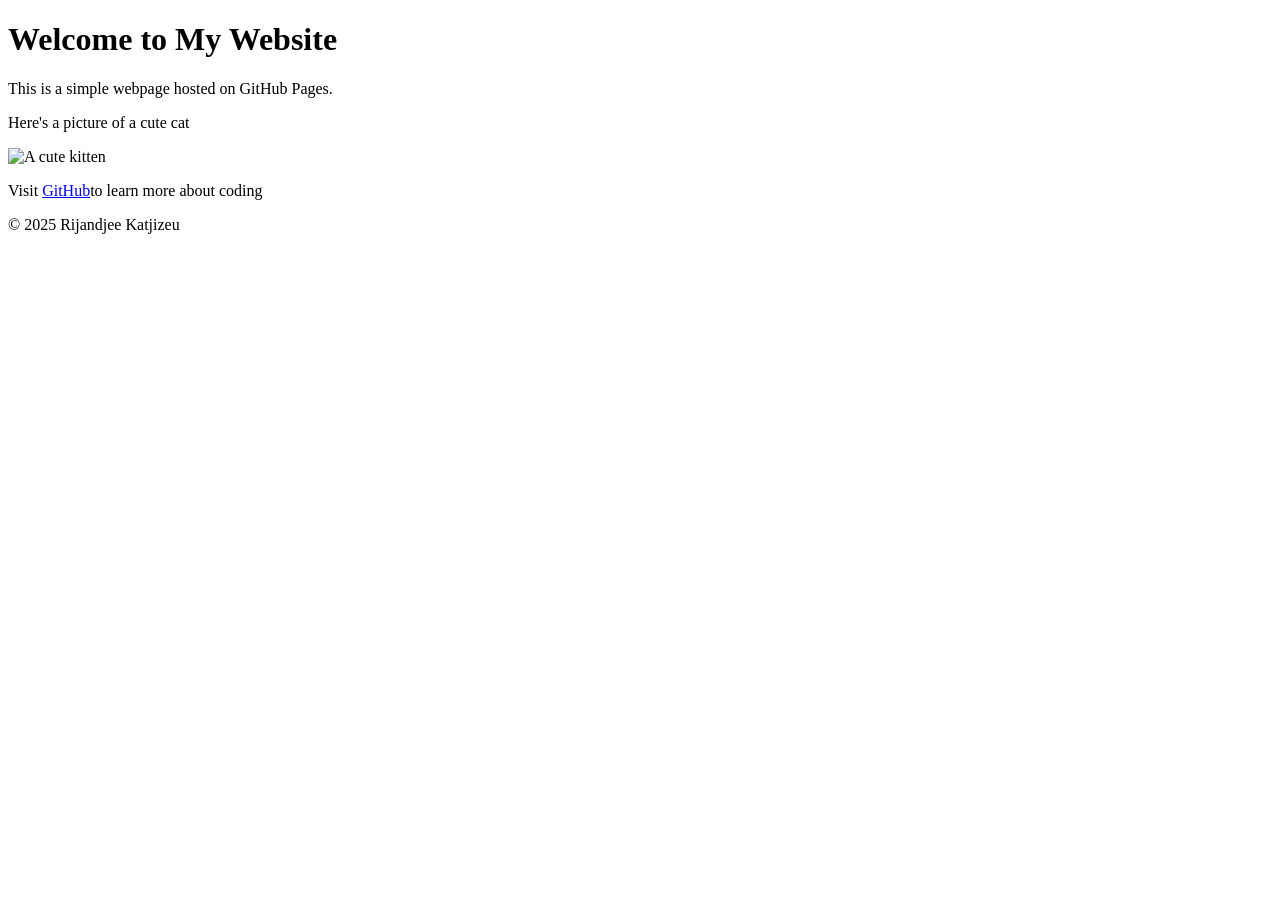
==== index.html @ 59c08bfe "Add files via upload Initial commit: Added simple HTML page" ====
<!DOCTYPE html>
<html lang="en">
<head>
    <meta charset="UTF-8">
    <meta name="viewport" content="width=device-width, initial-scale=1.0">
    <title>My First GitHub Page</title>
</head>
<body>
    <header>
        <h1>Welcome to My Website</h1>
    </header>
    
    <main>
        <p>This is a simple webpage hosted on GitHub Pages.</p>
        <p>Here's a picture of a cute cat</p>
        <img src="https://placecats.com/300/200" alt="A cute kitten">

        <p>Visit <a href="https://github.com">GitHub</a>to learn more about coding</p>
     </main>

     <footer>
        <p>&copy; 2025 Rijandjee Katjizeu</p>
    </footer>

</body>
</html
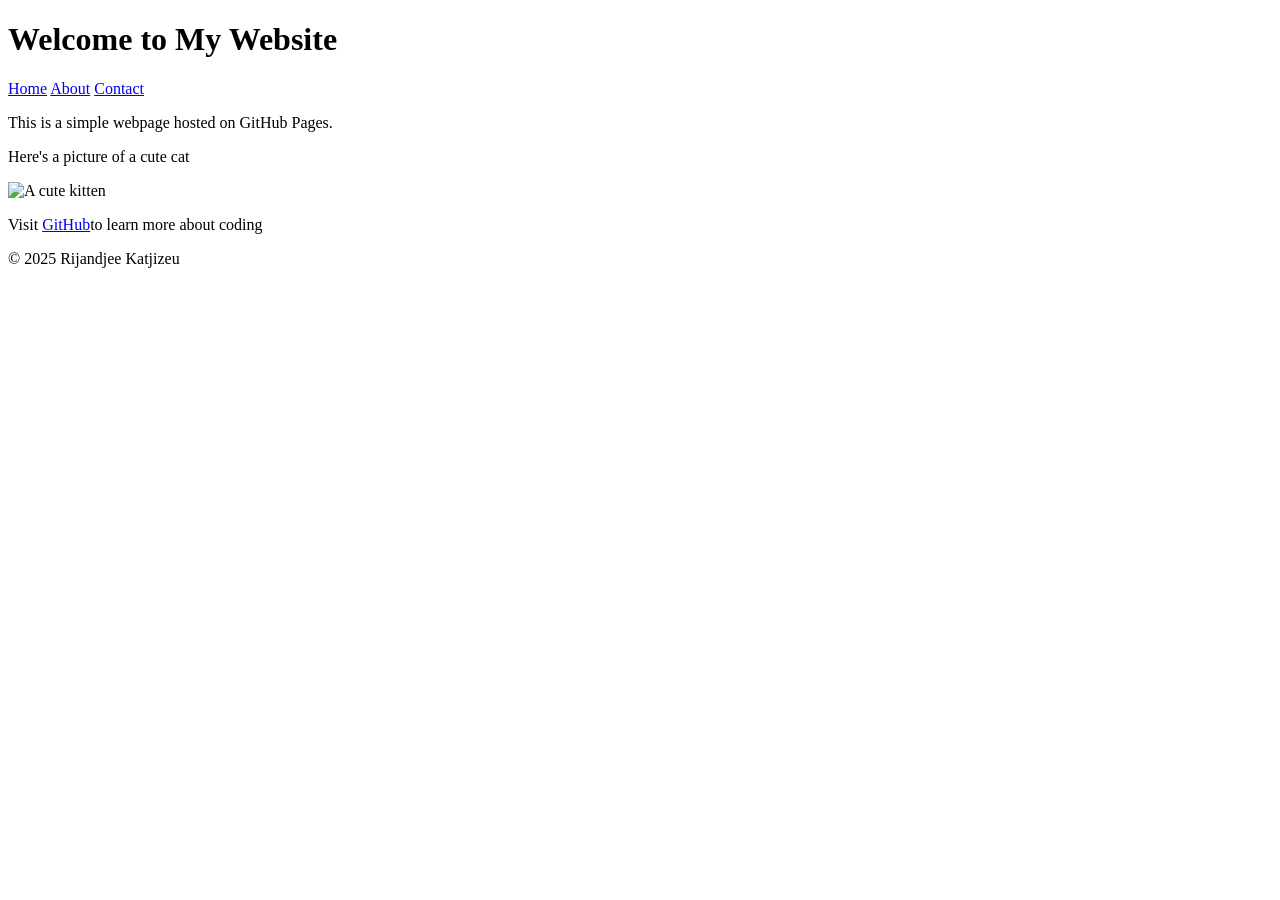
==== commit 2ad74ef3: "Add files via upload" ====
--- a/index.html
+++ b/index.html
@@ -1,26 +1,52 @@
 <!DOCTYPE html>
+
 <html lang="en">
+
 <head>
+
     <meta charset="UTF-8">
+
     <meta name="viewport" content="width=device-width, initial-scale=1.0">
+
     <title>My First GitHub Page</title>
+
 </head>
+
 <body>
+
     <header>
+
         <h1>Welcome to My Website</h1>
+
+        <nav>
+                        <a href="index.html">Home</a>
+
+                       <a href="about.html">About</a>
+
+                         <a href="contact.html">Contact</a>
+
+        </nav>
+
     </header>
+
     
     <main>
         <p>This is a simple webpage hosted on GitHub Pages.</p>
+
         <p>Here's a picture of a cute cat</p>
+
         <img src="https://placecats.com/300/200" alt="A cute kitten">
 
         <p>Visit <a href="https://github.com">GitHub</a>to learn more about coding</p>
+
      </main>
 
      <footer>
+
         <p>&copy; 2025 Rijandjee Katjizeu</p>
+
     </footer>
 
 </body>
+
 </html
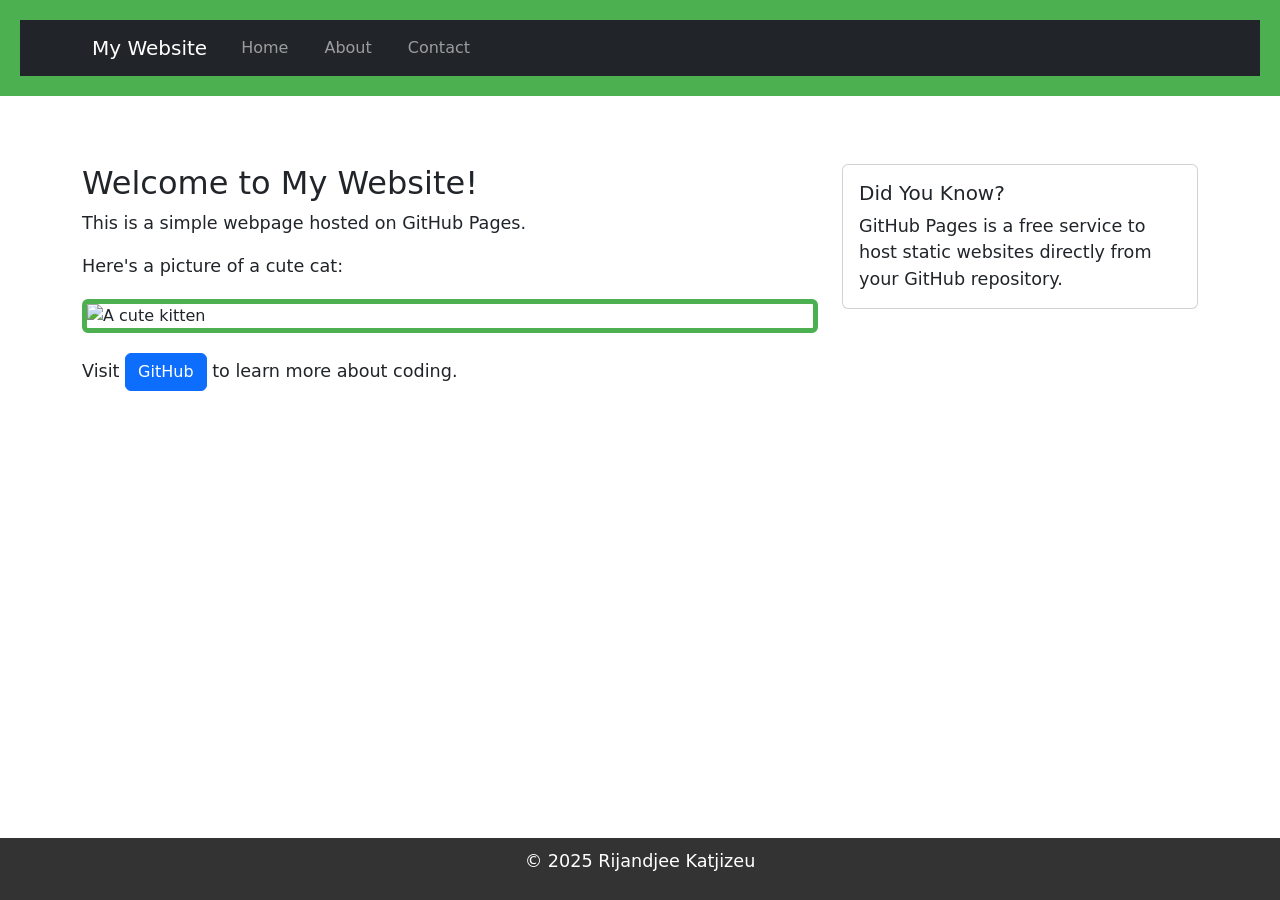
==== commit 0fe99335: "Add files via upload" ====
--- a/index.html
+++ b/index.html
@@ -10,36 +10,101 @@
 
     <title>My First GitHub Page</title>
 
+    <link rel="stylesheet" href="styles.css">
+
+    <!-- Bootstrap CSS --> 
+
+<link href="https://cdn.jsdelivr.net/npm/bootstrap@5.3.0/dist/css/bootstrap.min.css" rel="stylesheet"> 
+
+    
 </head>
 
 <body>
 
-    <header>
+    <header> 
 
-        <h1>Welcome to My Website</h1>
+    <nav class="navbar navbar-expand-lg navbar-dark bg-dark"> 
 
-        <nav>
-                        <a href="index.html">Home</a>
+        <div class="container"> 
 
-                       <a href="about.html">About</a>
+            <a class="navbar-brand" href="index.html">My Website</a> 
 
-                         <a href="contact.html">Contact</a>
+            <button class="navbar-toggler" type="button" data-bs-toggle="collapse" data-bs-target="#navbarNav"> 
 
-        </nav>
+                <span class="navbar-toggler-icon"></span> 
 
-    </header>
+            </button> 
 
+            <div class="collapse navbar-collapse" id="navbarNav"> 
+
+                <ul class="navbar-nav"> 
+
+                    <li class="nav-item"> 
+
+                        <a class="nav-link" href="index.html">Home</a> 
+
+                    </li> 
+
+                    <li class="nav-item"> 
+
+                        <a class="nav-link" href="about.html">About</a> 
+
+                    </li> 
+
+                    <li class="nav-item"> 
+
+                        <a class="nav-link" href="contact.html">Contact</a> 
+
+                    </li> 
+
+                </ul> 
+
+            </div> 
+
+        </div> 
+
+    </nav> 
+
+</header> 
+
+    <main class="container my-5"> 
+
+    <div class="row"> 
+
+        <div class="col-md-8"> 
+
+            <h2>Welcome to My Website!</h2> 
+
+            <p>This is a simple webpage hosted on GitHub Pages.</p> 
+
+            <p>Here's a picture of a cute cat:</p> 
+
+            <img src="https://placekitten.com/200/300" alt="A cute kitten" class="img-fluid rounded"> 
+
+            <p class="mt-3">Visit <a href="https://github.com" class="btn btn-primary">GitHub</a> to learn more about coding.</p> 
+
+        </div> 
+
+        <div class="col-md-4"> 
+
+            <div class="card"> 
+
+                <div class="card-body"> 
+
+                    <h5 class="card-title">Did You Know?</h5> 
+
+                    <p class="card-text">GitHub Pages is a free service to host static websites directly from your GitHub repository.</p> 
+
+                </div> 
+
+            </div> 
+
+        </div> 
+
+    </div> 
+
+</main> 
     
-    <main>
-        <p>This is a simple webpage hosted on GitHub Pages.</p>
-
-        <p>Here's a picture of a cute cat</p>
-
-        <img src="https://placecats.com/300/200" alt="A cute kitten">
-
-        <p>Visit <a href="https://github.com">GitHub</a>to learn more about coding</p>
-
-     </main>
 
      <footer>
 
@@ -47,6 +112,13 @@
 
     </footer>
 
+    <!-- Bootstrap JS and dependencies --> 
+
+<script src="https://cdn.jsdelivr.net/npm/@popperjs/core@2.11.6/dist/umd/popper.min.js"></script> 
+
+<script src="https://cdn.jsdelivr.net/npm/bootstrap@5.3.0/dist/js/bootstrap.min.js"></script> 
+
+
 </body>
 
 </html
--- a/styles.css
+++ b/styles.css
@@ -0,0 +1,135 @@
+body {
+
+font-family: Arial, sans-serif;
+
+color: #333;
+
+background-color: #dad7e9;
+
+margin: 0;
+
+padding: 0;
+
+line-height: 1.6;
+
+}
+
+header {
+
+background-color: #4CAF50;
+
+color: white;
+
+padding: 20px;
+
+text-align: center;
+
+}
+
+
+header h1 {
+
+margin: 0;
+
+}
+
+
+nav a {
+
+color: rgb(20, 16, 16);
+
+text-decoration: none;
+
+margin: 0 10px;
+}
+
+
+nav a:hover {
+
+  text-decoration: underline;
+
+}
+
+main {
+
+padding: 20px;
+
+max-width: 800px;
+
+margin: 0 auto;
+}
+
+
+main img {
+
+max-width: 100%;
+
+height: auto;
+
+display: block;
+
+margin: 20px 0;
+
+}
+
+footer {
+
+background-color: #333;
+
+color: white;
+
+text-align: center;
+
+padding: 10px;
+
+position: fixed;
+
+bottom: 0;
+
+width: 100%;
+
+}
+
+p {
+
+font-size: 1.1em;
+
+}
+
+
+a {
+
+color: #4CAF50;
+
+text-decoration: none;
+
+}
+
+
+a:hover {
+
+text-decoration: underline;
+
+}
+
+
+img {
+
+border: 5px solid #4CAF50;
+
+border-radius: 10px;
+
+}
+
+
+main a[href^="mailto:"] {
+
+color: #ff5722;
+
+font-weight: bold;
+
+}
+
+
+
+
